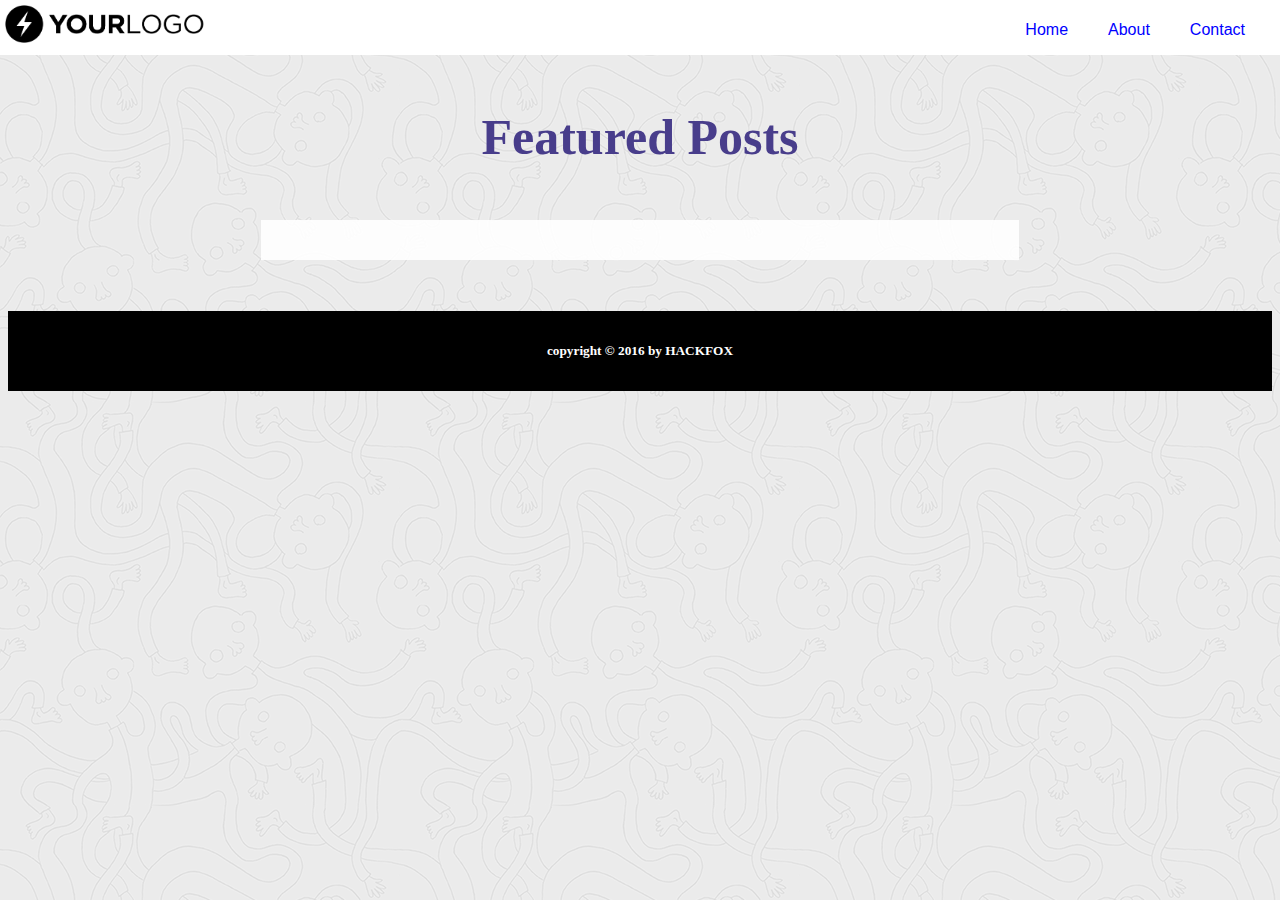
==== index.html @ 6ffb804a "Add files via upload" ====
<html>
  <head>
  
	<link href="style.css" rel="stylesheet" />
    <link href="https://fonts.googleapis.com/css?family=Slabo+27px" rel="stylesheet">
    <link href="style.css" rel="stylesheet" type="text/css">
   
	
  </head>
  <body>
    <header>
      <img id="logo" src="img/sample-logo.png" width="200px" />
      <nav>
        <ul>
          <a href="#"><li>Home</li></a>
          <a href="#"><li>About</li></a>
          <a href="#"><li>Contact</li></a>
        </ul>
      </nav>
    </header>
    <section>
      <h1>Featured Posts</h1>
      <div id="article-list">
        <article>
       
        </article>
      </div>
    </section>
    <footer>
      <h5>copyright &copy; 2016 by HACKFOX</h5>
    </footer>
  </body>
</html>
---- style.css ----
header {
  background-color: #fff;
  height: auto;
  text-align: center;
  position: fixed;
  width:100%;
  padding: 5px 0px 0px 5px;
  left: 0;
  top: 0;
  float:left;
  z-index:1000;

}

nav ul {
  float:right;
}

nav li {
  color: #666666;
  display: inline;
  font-family: Slabo, sans-serif;
  font-size: 16px;
  margin: 20px;
  color: blue;
  float:left;
  margin: 0px;
  right:30px;
  padding: 0px 40px 0px 0px;
}
#logo{
	
	float:left;
}
body{
	background-image: url(img/sample-pattern.png);
	background-repeat: repeat;
	cursor:crosshair;

}
#article-list{
  
  margin: 0 auto;
  position: relative;
  width: 60%;
  bottom:50px;
  padding: 20px 10px 50px 10px;
  top:100;
  
}
article{
	background: rgba(255, 255, 255, 0.9);
	border-color: gray;
	margin-bottom: 10px;
	padding: 20px 10px 20px 10px;
	margin-bottom: 1px;
	
}

h1 {
	font-family: Slabo, Times, serif;
	position: relative;
	text-align:center;
	font-size:50px;
	top:100px;
	color:DarkSlateBlue;
}
a:link {
    text-decoration: none;
	
}
h3{
	color:Dodgerblue;
	
}


footer{
  color:white;
  text-align:center;
  background: black;
  margin: 0 auto;
  position: relative;
  width: 100%;
  bottom:50px;
  padding: 10px 0px 10px 0px;
  top:100px;
	
}
---- style.css ----
header {
  background-color: #fff;
  height: auto;
  text-align: center;
  position: fixed;
  width:100%;
  padding: 5px 0px 0px 5px;
  left: 0;
  top: 0;
  float:left;
  z-index:1000;

}

nav ul {
  float:right;
}

nav li {
  color: #666666;
  display: inline;
  font-family: Slabo, sans-serif;
  font-size: 16px;
  margin: 20px;
  color: blue;
  float:left;
  margin: 0px;
  right:30px;
  padding: 0px 40px 0px 0px;
}
#logo{
	
	float:left;
}
body{
	background-image: url(img/sample-pattern.png);
	background-repeat: repeat;
	cursor:crosshair;

}
#article-list{
  
  margin: 0 auto;
  position: relative;
  width: 60%;
  bottom:50px;
  padding: 20px 10px 50px 10px;
  top:100;
  
}
article{
	background: rgba(255, 255, 255, 0.9);
	border-color: gray;
	margin-bottom: 10px;
	padding: 20px 10px 20px 10px;
	margin-bottom: 1px;
	
}

h1 {
	font-family: Slabo, Times, serif;
	position: relative;
	text-align:center;
	font-size:50px;
	top:100px;
	color:DarkSlateBlue;
}
a:link {
    text-decoration: none;
	
}
h3{
	color:Dodgerblue;
	
}


footer{
  color:white;
  text-align:center;
  background: black;
  margin: 0 auto;
  position: relative;
  width: 100%;
  bottom:50px;
  padding: 10px 0px 10px 0px;
  top:100px;
	
}
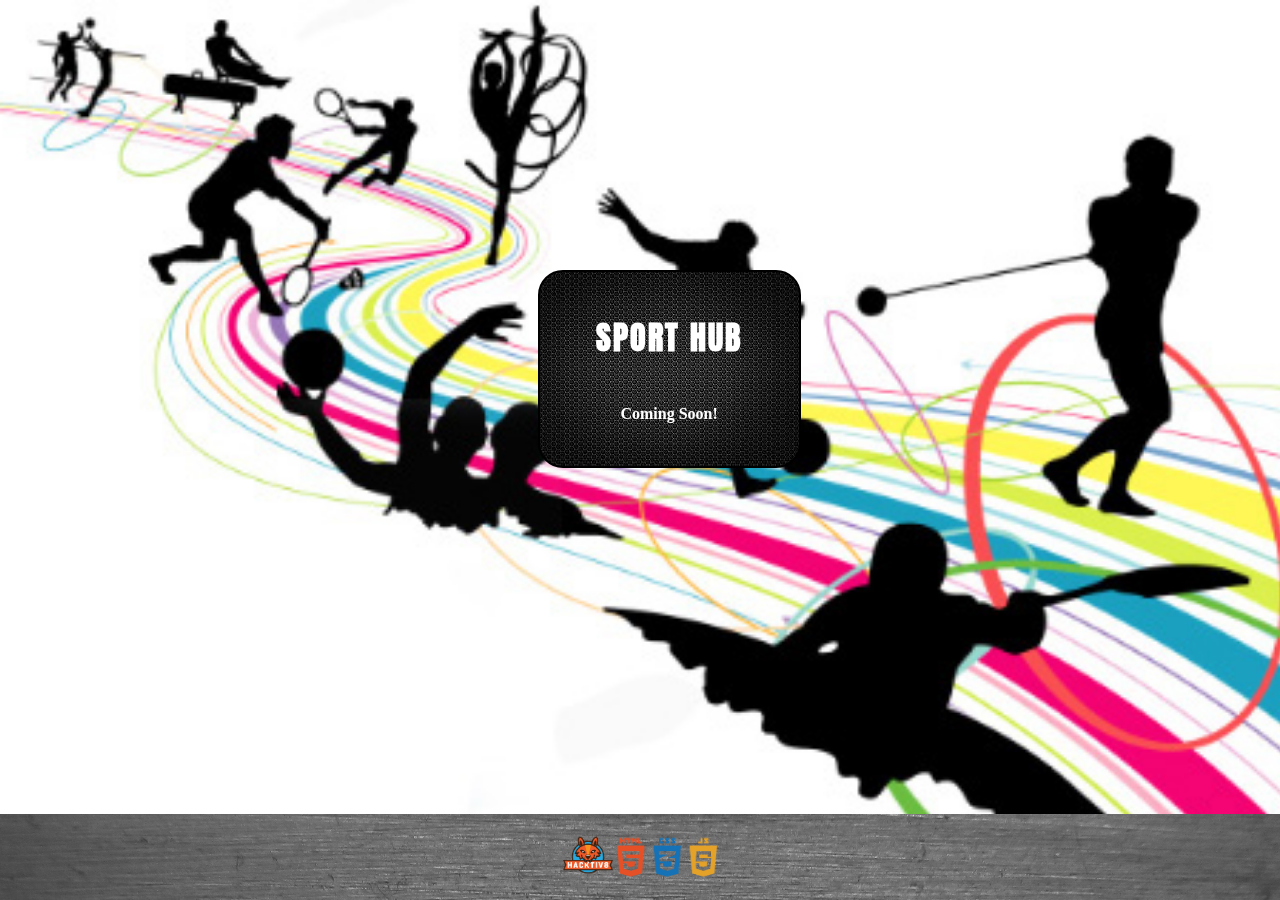
==== commit 26dd368e: "second commit" ====
--- a/index.html
+++ b/index.html
@@ -1,33 +1,25 @@
 <html>
   <head>
-  
-	<link href="style.css" rel="stylesheet" />
-    <link href="https://fonts.googleapis.com/css?family=Slabo+27px" rel="stylesheet">
+    <link href="style.css" rel="stylesheet" />
+    <link href="https://fonts.googleapis.com/css?family=Anton" rel="stylesheet">
     <link href="style.css" rel="stylesheet" type="text/css">
-   
-	
   </head>
   <body>
-    <header>
-      <img id="logo" src="img/sample-logo.png" width="200px" />
-      <nav>
-        <ul>
-          <a href="#"><li>Home</li></a>
-          <a href="#"><li>About</li></a>
-          <a href="#"><li>Contact</li></a>
-        </ul>
-      </nav>
-    </header>
-    <section>
-      <h1>Featured Posts</h1>
-      <div id="article-list">
-        <article>
-       
-        </article>
-      </div>
-    </section>
-    <footer>
-      <h5>copyright &copy; 2016 by HACKFOX</h5>
-    </footer>
+    <video playsinline autoplay muted loop poster="img/sport.jpg" id="bgvid">
+        <source src="img/sportvid.mp4" type="video/mp4">
+    </video>
+<div id="banner">
+  <div id="content">
+      <h1>SPORT HUB</h1>
+      <h4>Coming Soon!</h2>
+
+    </div>
+</div>
+
+
+    <div class="footer">
+      <img  src="img/Hacktiv8.png" width="50px" />
+      <img src="img/html-css-js-logo.png" width="100px" />
+    </div>
   </body>
-</html>+</html>
--- a/style.css
+++ b/style.css
@@ -1,90 +1,62 @@
 
-header {
-  background-color: #fff;
-  height: auto;
-  text-align: center;
+
+
+
+video#bgvid {
+    position: fixed;
+    top: 50%;
+    left: 50%;
+    min-width: 100%;
+    min-height: 100%;
+    width: auto;
+    height: auto;
+    z-index: -100;
+    -ms-transform: translateX(-50%) translateY(-50%);
+    -moz-transform: translateX(-50%) translateY(-50%);
+    -webkit-transform: translateX(-50%) translateY(-50%);
+    transform: translateX(-50%) translateY(-50%);
+    background: url(img/sport.jpg) no-repeat;
+    background-size: cover;
+}
+
+
+
+#banner {
+  color:white;
+  text-align:center;
+  background: black;
   position: fixed;
-  width:100%;
-  padding: 5px 0px 0px 5px;
-  left: 0;
-  top: 0;
-  float:left;
-  z-index:1000;
+  width: 259px;
+  height: 194px;
+  top: 30%;
+  left: 42%;
+  border: 2px solid;
+  border-radius: 25px;
+  border-color: black;
+  background-image: url("img/metalbanner.jpg");
+  background-size:  contain;
+  background-repeat: no-repeat;
 
 }
 
-nav ul {
-  float:right;
-}
 
-nav li {
-  color: #666666;
-  display: inline;
-  font-family: Slabo, sans-serif;
-  font-size: 16px;
-  margin: 20px;
-  color: blue;
-  float:left;
-  margin: 0px;
-  right:30px;
-  padding: 0px 40px 0px 0px;
-}
-#logo{
-	
-	float:left;
-}
-body{
-	background-image: url(img/sample-pattern.png);
-	background-repeat: repeat;
-	cursor:crosshair;
-
-}
-#article-list{
-  
-  margin: 0 auto;
-  position: relative;
-  width: 60%;
-  bottom:50px;
-  padding: 20px 10px 50px 10px;
-  top:100;
-  
-}
-article{
-	background: rgba(255, 255, 255, 0.9);
-	border-color: gray;
-	margin-bottom: 10px;
-	padding: 20px 10px 20px 10px;
-	margin-bottom: 1px;
-	
-}
-
-h1 {
-	font-family: Slabo, Times, serif;
-	position: relative;
-	text-align:center;
-	font-size:50px;
-	top:100px;
-	color:DarkSlateBlue;
-}
-a:link {
-    text-decoration: none;
-	
-}
-h3{
-	color:Dodgerblue;
-	
+h1{
+  font-family: 'Anton', sans-serif;
+  height: 90px;
+  line-height: 90px;
+  letter-spacing: 2px;
 }
 
 
-footer{
-  color:white;
-  text-align:center;
-  background: black;
-  margin: 0 auto;
-  position: relative;
-  width: 100%;
-  bottom:50px;
-  padding: 10px 0px 10px 0px;
-  top:100px;
-	
-}+.footer {
+  background-color: black;
+  position: absolute;
+  right: 0;
+  bottom: 0;
+  left: 0;
+  padding: 1rem;
+  text-align: center;
+  background-image: url("img/metalfooter.jpg");
+  background-size: cover;
+  background-repeat: no-repeat;
+}
--- a/style.css
+++ b/style.css
@@ -1,90 +1,62 @@
 
-header {
-  background-color: #fff;
-  height: auto;
-  text-align: center;
+
+
+
+video#bgvid {
+    position: fixed;
+    top: 50%;
+    left: 50%;
+    min-width: 100%;
+    min-height: 100%;
+    width: auto;
+    height: auto;
+    z-index: -100;
+    -ms-transform: translateX(-50%) translateY(-50%);
+    -moz-transform: translateX(-50%) translateY(-50%);
+    -webkit-transform: translateX(-50%) translateY(-50%);
+    transform: translateX(-50%) translateY(-50%);
+    background: url(img/sport.jpg) no-repeat;
+    background-size: cover;
+}
+
+
+
+#banner {
+  color:white;
+  text-align:center;
+  background: black;
   position: fixed;
-  width:100%;
-  padding: 5px 0px 0px 5px;
-  left: 0;
-  top: 0;
-  float:left;
-  z-index:1000;
+  width: 259px;
+  height: 194px;
+  top: 30%;
+  left: 42%;
+  border: 2px solid;
+  border-radius: 25px;
+  border-color: black;
+  background-image: url("img/metalbanner.jpg");
+  background-size:  contain;
+  background-repeat: no-repeat;
 
 }
 
-nav ul {
-  float:right;
-}
 
-nav li {
-  color: #666666;
-  display: inline;
-  font-family: Slabo, sans-serif;
-  font-size: 16px;
-  margin: 20px;
-  color: blue;
-  float:left;
-  margin: 0px;
-  right:30px;
-  padding: 0px 40px 0px 0px;
-}
-#logo{
-	
-	float:left;
-}
-body{
-	background-image: url(img/sample-pattern.png);
-	background-repeat: repeat;
-	cursor:crosshair;
-
-}
-#article-list{
-  
-  margin: 0 auto;
-  position: relative;
-  width: 60%;
-  bottom:50px;
-  padding: 20px 10px 50px 10px;
-  top:100;
-  
-}
-article{
-	background: rgba(255, 255, 255, 0.9);
-	border-color: gray;
-	margin-bottom: 10px;
-	padding: 20px 10px 20px 10px;
-	margin-bottom: 1px;
-	
-}
-
-h1 {
-	font-family: Slabo, Times, serif;
-	position: relative;
-	text-align:center;
-	font-size:50px;
-	top:100px;
-	color:DarkSlateBlue;
-}
-a:link {
-    text-decoration: none;
-	
-}
-h3{
-	color:Dodgerblue;
-	
+h1{
+  font-family: 'Anton', sans-serif;
+  height: 90px;
+  line-height: 90px;
+  letter-spacing: 2px;
 }
 
 
-footer{
-  color:white;
-  text-align:center;
-  background: black;
-  margin: 0 auto;
-  position: relative;
-  width: 100%;
-  bottom:50px;
-  padding: 10px 0px 10px 0px;
-  top:100px;
-	
-}+.footer {
+  background-color: black;
+  position: absolute;
+  right: 0;
+  bottom: 0;
+  left: 0;
+  padding: 1rem;
+  text-align: center;
+  background-image: url("img/metalfooter.jpg");
+  background-size: cover;
+  background-repeat: no-repeat;
+}
